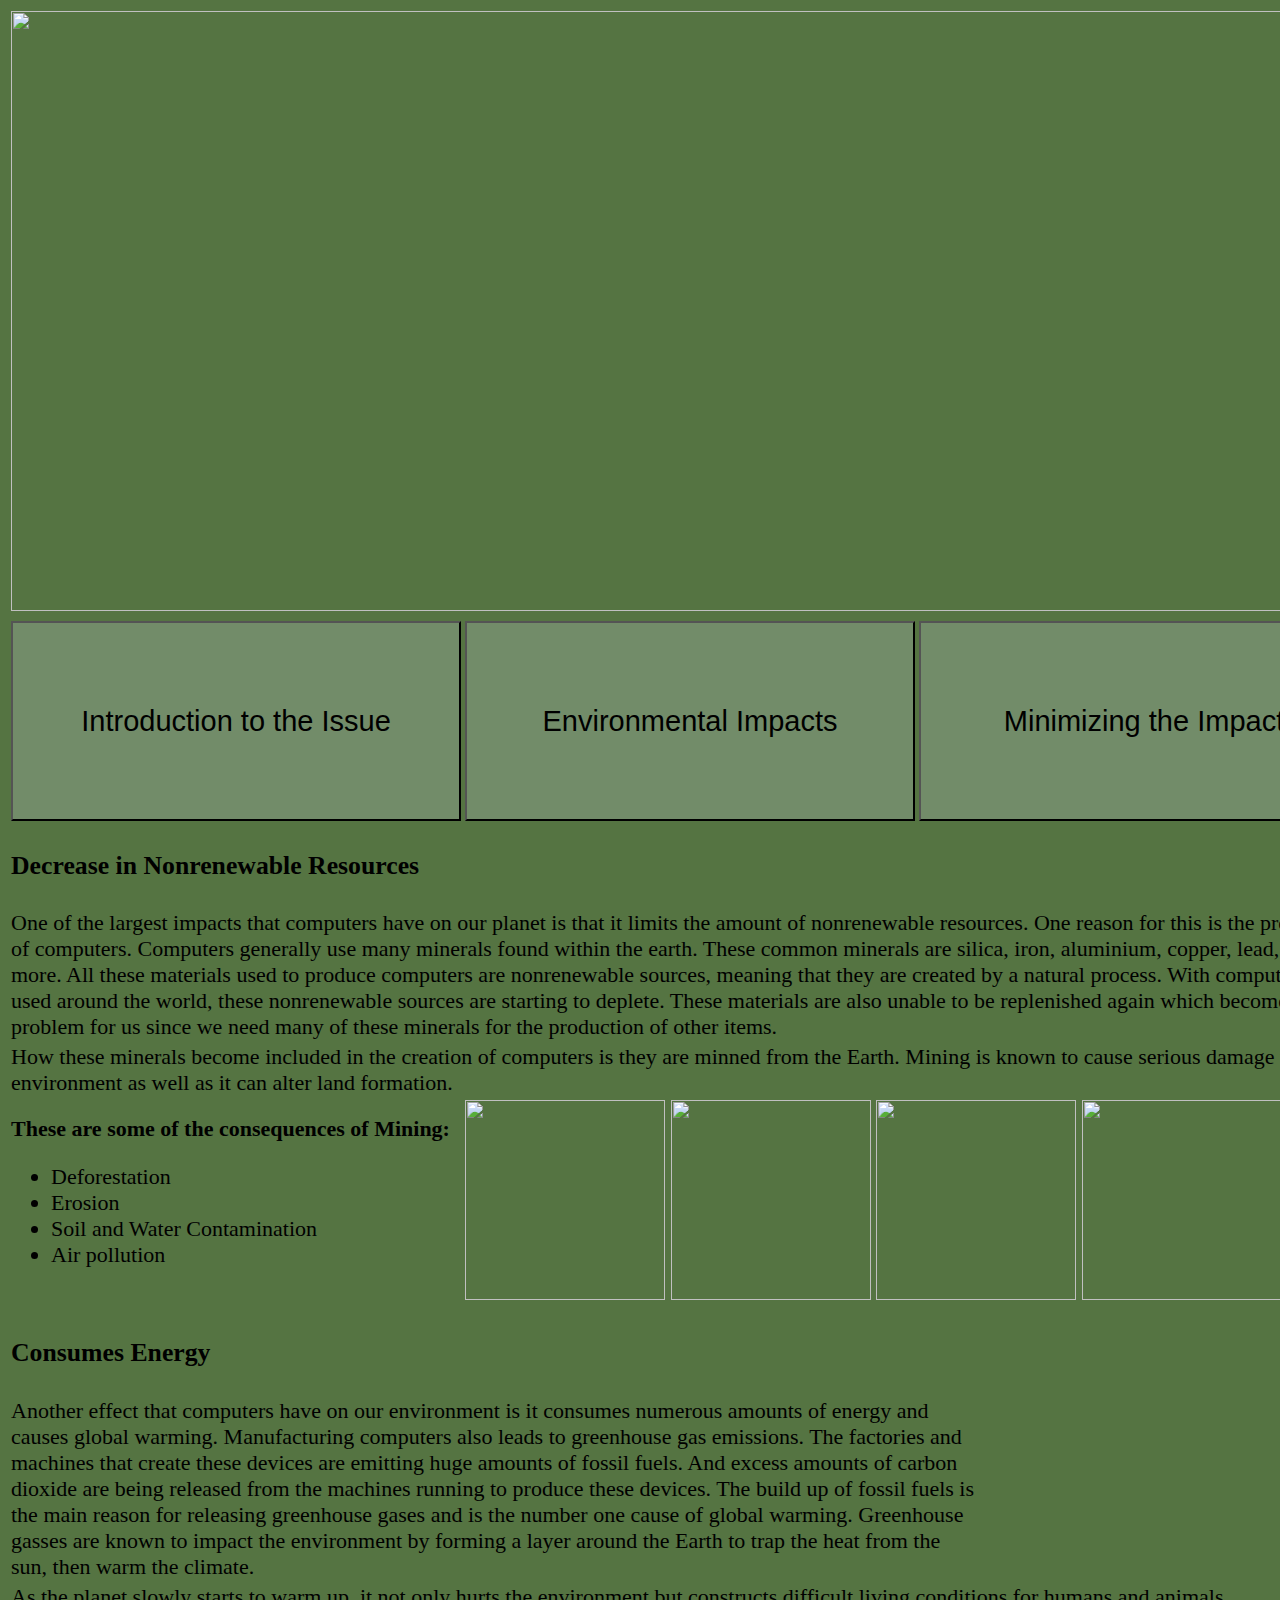
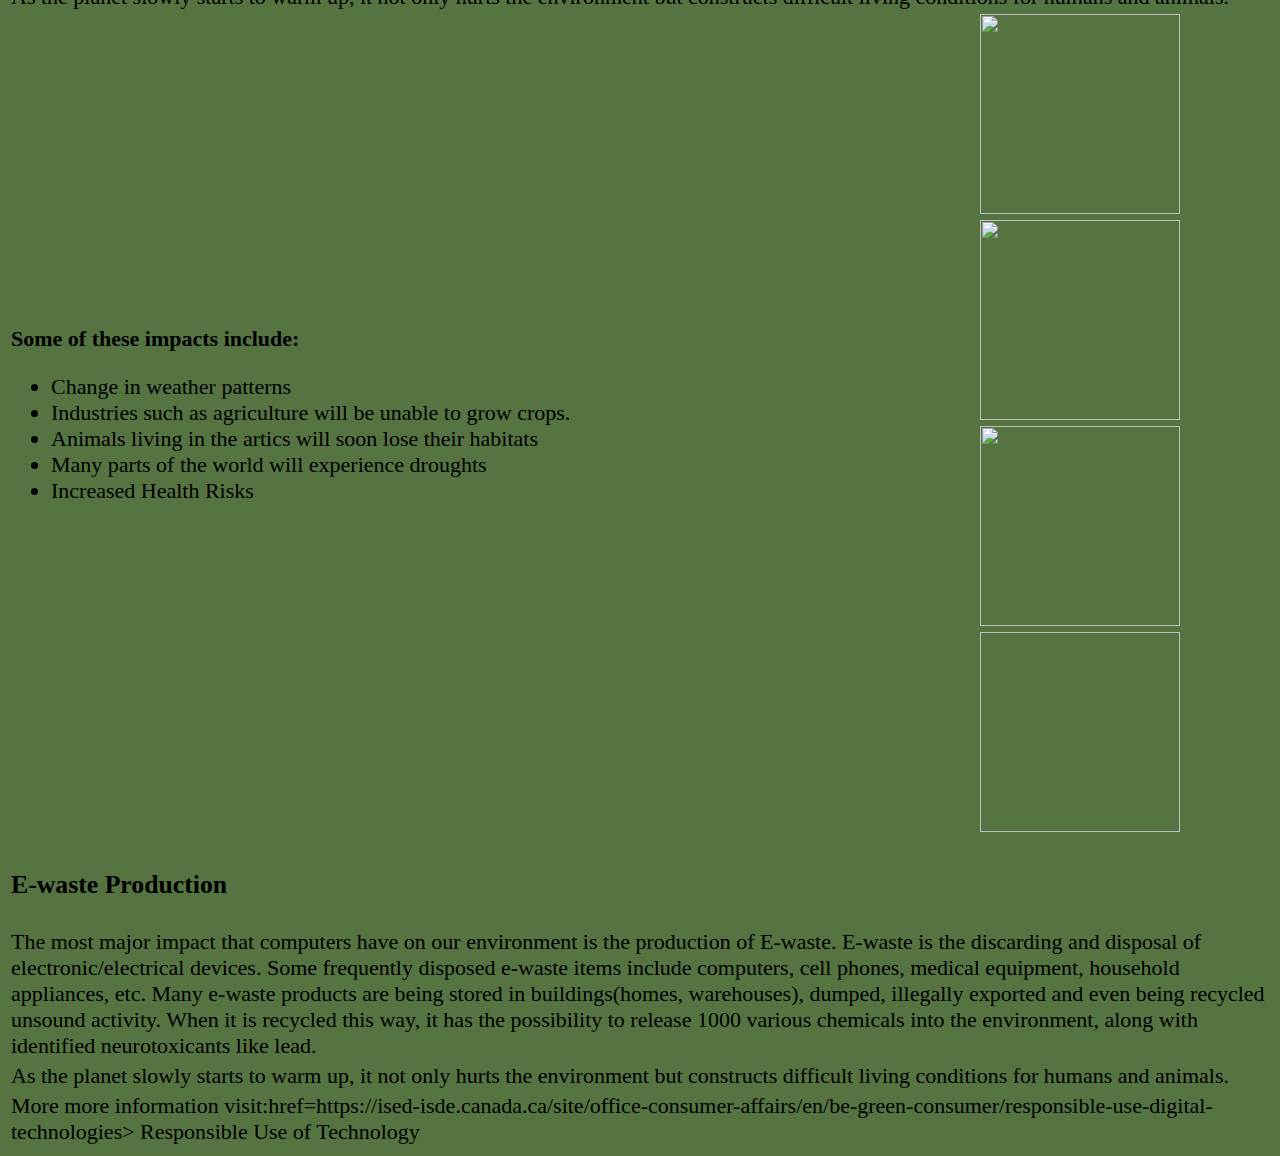
==== page2.html @ a2faf7c2 "Update page2.html" ====
<!DOCTYPE html>
<html>
  <head>
   <title>Environmental Impacts of Computers</title>
    <link rel="stylesheet" href="index.css">
  </head>
  <body>
    <table #728c69>
      <tr>
        <td colspan=3> <image2 class="image2"><img src= "Website Banner.png" width= 1350 height= 600></td>
      </tr>
      <tr>
        <td> <a href="index.html"><button class="button1 bigtext"> Introduction to the Issue </button> </a>
        </td>
        <td> <a href="page2.html"><button class="button1 bigtext"> Environmental Impacts </button> </a>
        </td>
        <td> <a href="page3.html"><button class="button1 bigtext"> Minimizing the Impact </button> </a>
        </td>
      </tr>
      <tr>
        <td colspan=3><h3><b>Decrease in Nonrenewable Resources </b></h3> </td>
      </tr>
      <tr>
        <td colspan=3>One of the largest impacts that computers have on our planet is that it limits the amount of nonrenewable resources. One reason for this is the production of computers. Computers generally use many minerals found within the earth. These common minerals are silica, iron, aluminium, copper, lead, and more. All these materials used to produce computers are nonrenewable sources, meaning that they are created by a natural process. With computers being used around the world, these nonrenewable sources are starting to deplete. These materials are also unable to be replenished again which becomes a problem for us since we need many of these minerals for the production of other items.
        </td>
      </tr>
      <tr> 
        <td colspan=3>How these minerals become included in the creation of computers is they are minned from the Earth. Mining is known to cause serious damage to the environment as well as it can alter land formation.
        </td>
      </tr>
      <tr> 
        <td> <b>These are some of the consequences of Mining: </b>
          <ul>
            <li>Deforestation</li>
            <li>Erosion</li>
            <li>Soil and Water Contamination</li>
            <li>Air pollution</li>
          </ul>
        </td>
        <td colspan=3><image class="image1"><img src=https://mine.nridigital.com/mine/mine_mar21/mining_deforestation_new_york_declaration/940912/shutterstock_1319019179.960_0_1.jpg width= 200 height=200>
          <image class="image1"><img src=https://images.squarespace-cdn.com/content/v1/6122b28d4dc9791e2dde65b3/1688478680756-J1YDJR5TC25CN8IGDJ65/image-asset.jpeg width= 200 height=200>
          <image class="image1"><img src=https://upload.wikimedia.org/wikipedia/commons/b/b0/Rio_tinto_river_CarolStoker_NASA_Ames_Research_Center.jpg width=200 height=200>
          <image class="image1"><img src=https://news.dustaside.com/hubfs/DAS%20SA%20-%20PM10%20Dust_IMG.png width=200 height=200>
        </td>
      </tr>
    </table>
    <table>
      <tr>
        <td colspan=3><h3><b>Consumes Energy</b></h3>        
        </td>
      </tr>
      <tr>
        <td>Another effect that computers have on our environment is it consumes numerous amounts of energy and causes global warming. Manufacturing computers also leads to greenhouse gas emissions. The factories and machines that create these devices are emitting huge amounts of fossil fuels. And excess amounts of carbon dioxide are being released from the machines running to produce these devices. The build up of fossil fuels is the main reason for releasing greenhouse gases and is the number one cause of global warming. Greenhouse gasses are known to impact the environment by forming a layer around the Earth to trap the heat from the sun, then warm the climate. 
        </td>
      </tr>
      <tr>
        <td colspan=3> As the planet slowly starts to warm up, it not only hurts the environment but constructs difficult living conditions for humans and animals. 
        </td> 
      </tr>
      <tr>
        <td><b>Some of these impacts include: </b>
          <ul>
            <li>Change in weather patterns </li>
            <li>Industries such as agriculture will be unable to grow crops.</li>
            <li>Animals living in the artics will soon lose their habitats</li>
            <li>Many parts of the world will experience droughts</li>
            <li>Increased Health Risks </li>
          </ul>
        </td>
         <td colspan=3><image class="image1"><img src= https://upload.wikimedia.org/wikipedia/commons/f/f5/Camposcala.JPG width= 200 height=200>
          <image class="image1"><img src=https://c.files.bbci.co.uk/12DF7/production/_113530377_bears_kt-miller.jpg width= 200 height=200>
          <image class="image1"><img src= https://i.cbc.ca/1.6018981.1620429833!/fileImage/httpImage/image.jpg_gen/derivatives/16x9_940/drought-near-estevan.jpg width=200 height=200>
          <image class="image1"> <img scr= https://images.squarespace-cdn.com/content/v1/552450c5e4b0456be51c2250/1443172143665-TI39P7CE4NZBENAM73HV/cpe-scarborough-general-hospital.jpg width=200 height=200>
          </td>
      </tr>
    </table>
      <table>
      <tr>
        <td colspan=3><h3><b>E-waste Production</b></h3>        
        </td>
      </tr>
      <tr>
        <td> The most major impact that computers have on our environment is the production of E-waste. E-waste is the discarding and disposal of electronic/electrical devices. Some frequently disposed e-waste items include computers, cell phones, medical equipment, household appliances, etc. Many e-waste products are being stored in buildings(homes, warehouses), dumped, illegally exported and even being recycled unsound activity. When it is recycled this way, it has the possibility to release 1000 various chemicals into the environment, along with identified neurotoxicants like lead.
        </td>
      </tr>
      <tr>
        <td colspan=3> As the planet slowly starts to warm up, it not only hurts the environment but constructs difficult living conditions for humans and animals. 
        </td> 
      </tr>
      <tr>
        <td>More more information visit:<a>href=https://ised-isde.canada.ca/site/office-consumer-affairs/en/be-green-consumer/responsible-use-digital-technologies> Responsible Use of Technology</a>
        </td>
      </tr>
    </table>
  </body>
</html>
---- index.css ----
.color1 { 
  color: black;
  font-size:26px;
  text-align:left
}
.color2 {
  color: black;
  font-size: 22px;
  text-align: left;
}
.title1 {
  font-size:25px;
  font-weight: bolder;
}
.button1:hover {
  opacity: 0.8;
  font-family: georgia, serif;
}
.bigtext {
  text-align: center;
  background-color: #728c69;
  font-size:29px;
  width: 450px;
  height: 200px;
}
.button: hover { 
  border: colapse;
  height: 60px;
  text-align: center;
  font-size: 45px;
  width: 450px;
  font-family: georgia, serif;
  opacity: 1;
  color: #354a21;
}
.image1 {
  text-align: right;
  font-weight: bold;
}
body {
  background-color: #557442;
  font-size: 22px;
}
.b {
  font-size: 32px;
}
.image2 {
  text-align: center;
}
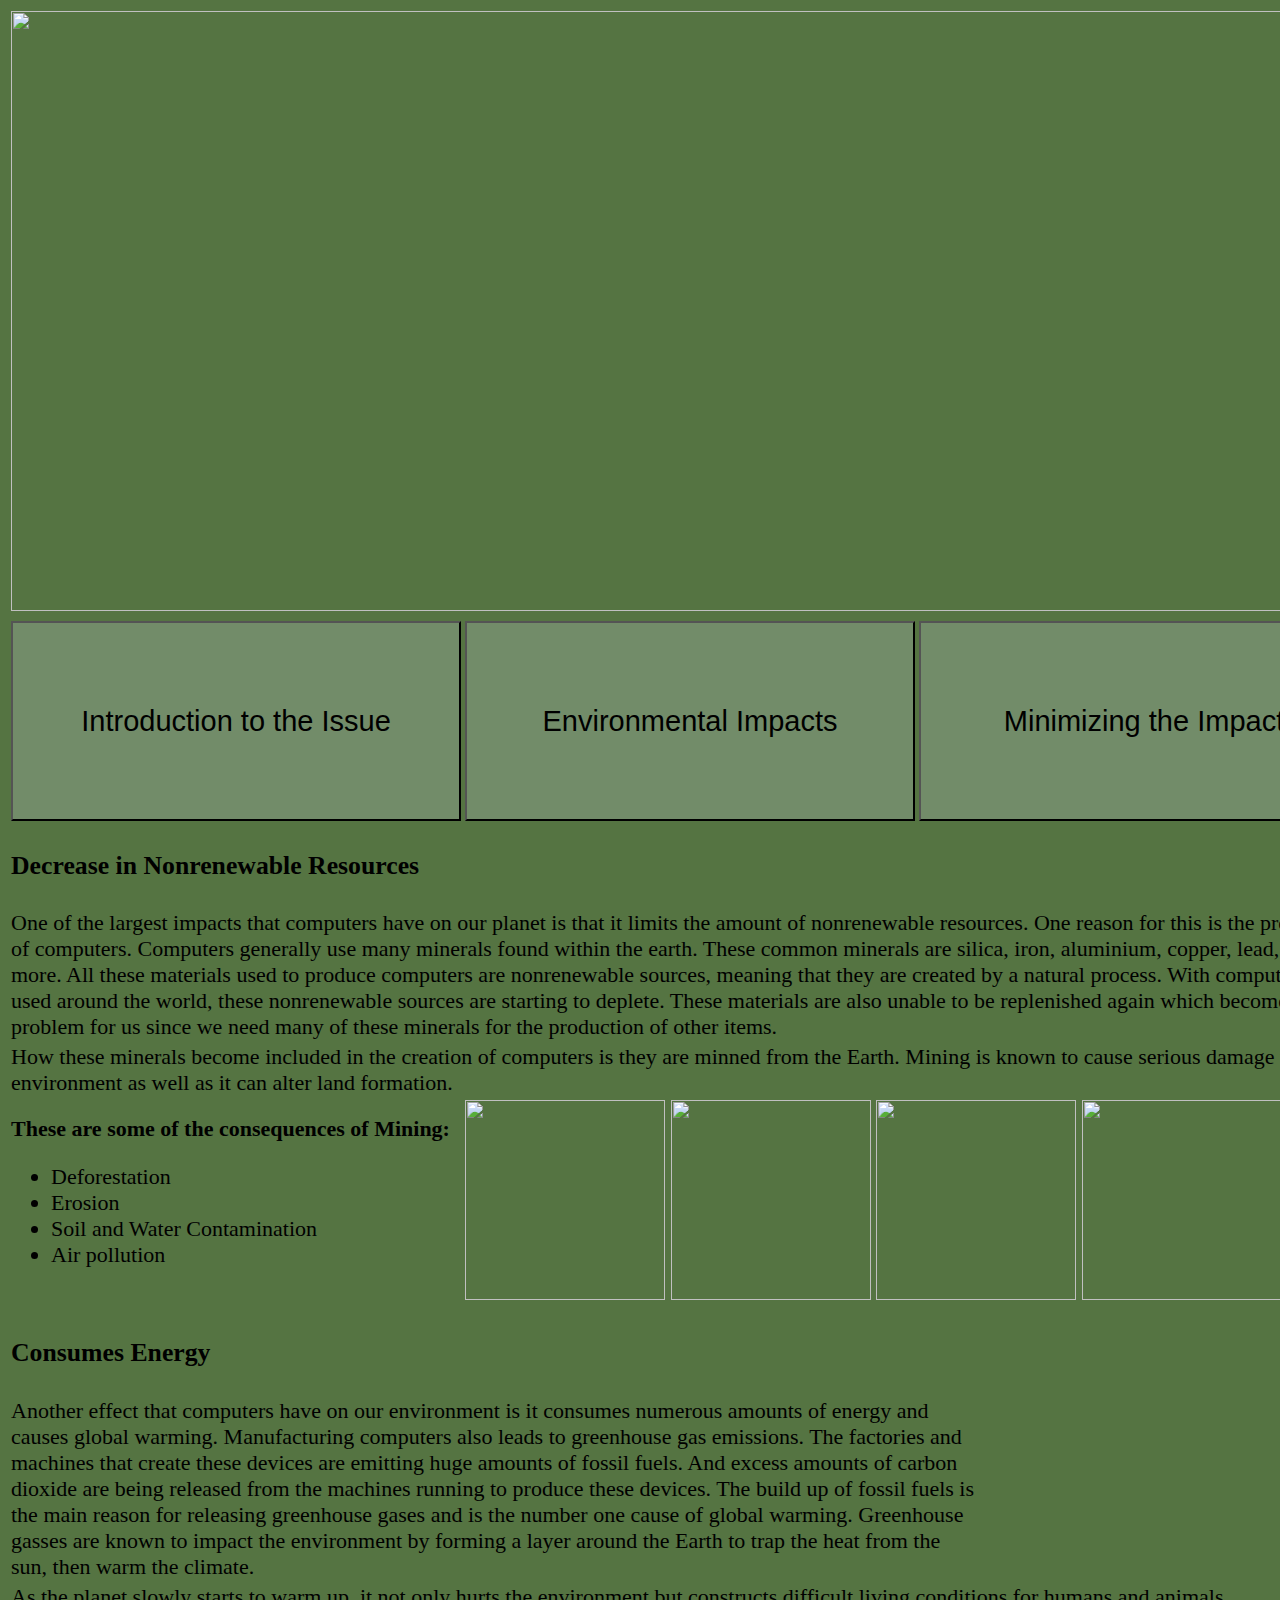
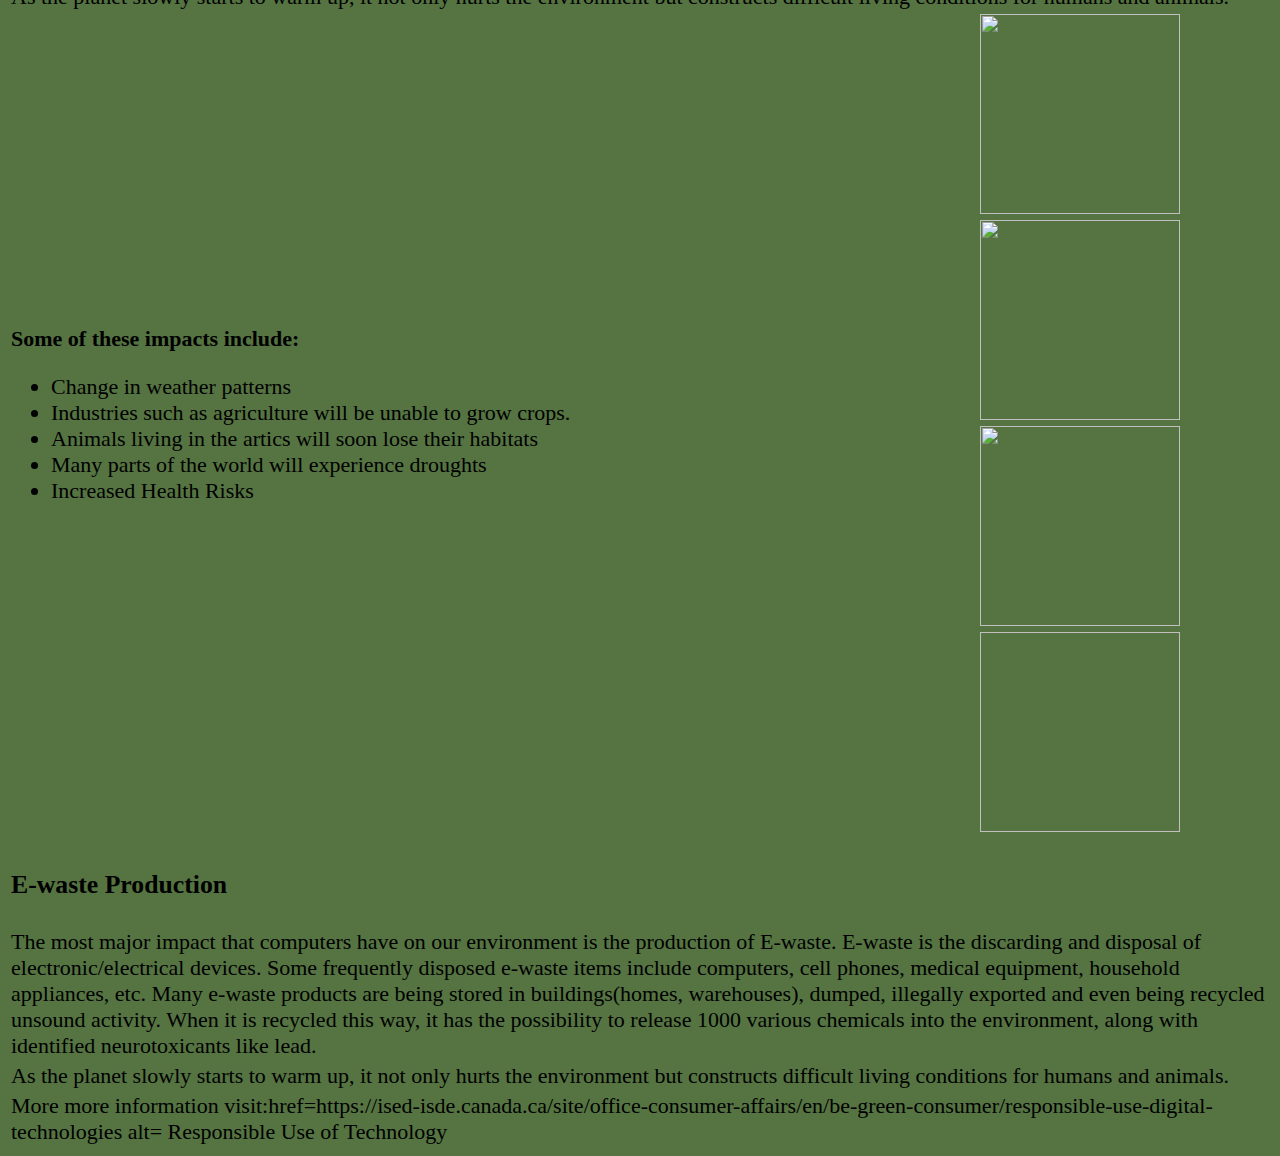
==== commit 4cdb4b8e: "Update page2.html" ====
--- a/page2.html
+++ b/page2.html
@@ -88,7 +88,7 @@
         </td> 
       </tr>
       <tr>
-        <td>More more information visit:<a>href=https://ised-isde.canada.ca/site/office-consumer-affairs/en/be-green-consumer/responsible-use-digital-technologies> Responsible Use of Technology</a>
+        <td>More more information visit:<a>href=https://ised-isde.canada.ca/site/office-consumer-affairs/en/be-green-consumer/responsible-use-digital-technologies alt= Responsible Use of Technology</a>
         </td>
       </tr>
     </table>
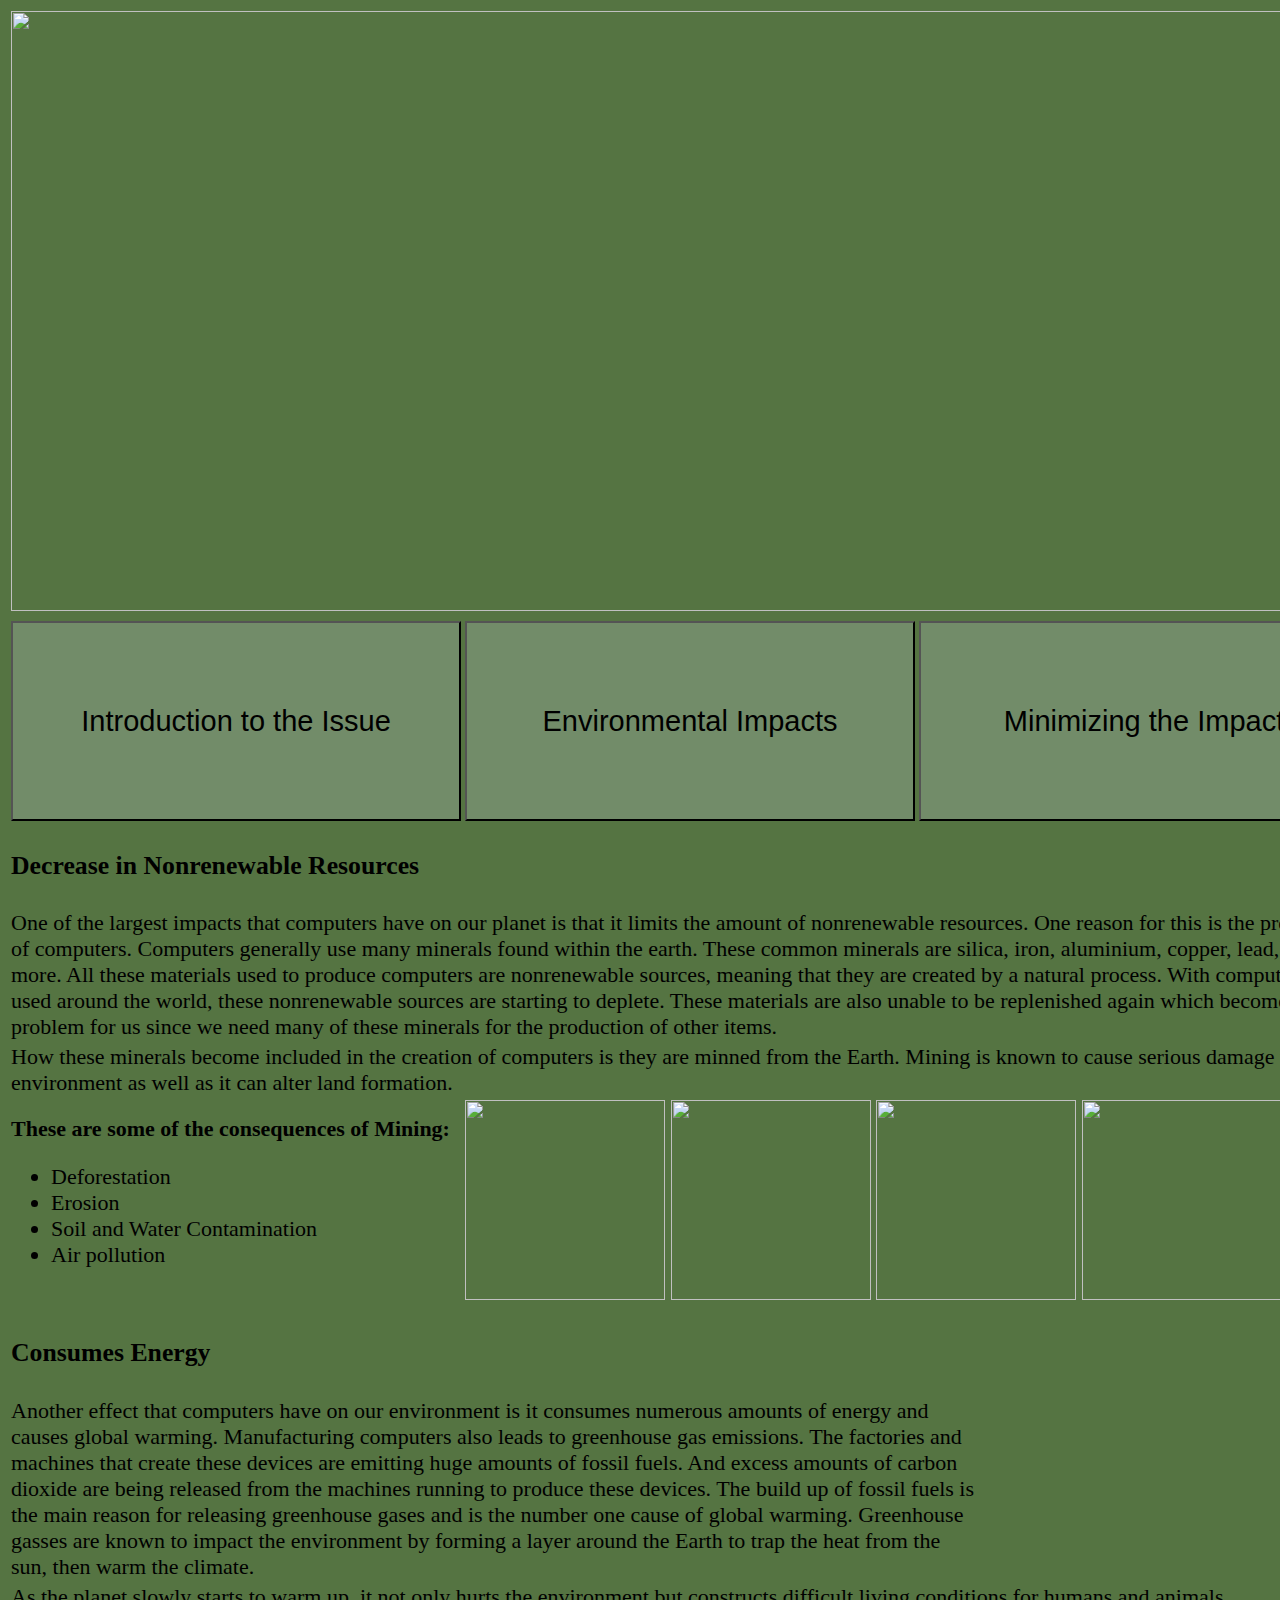
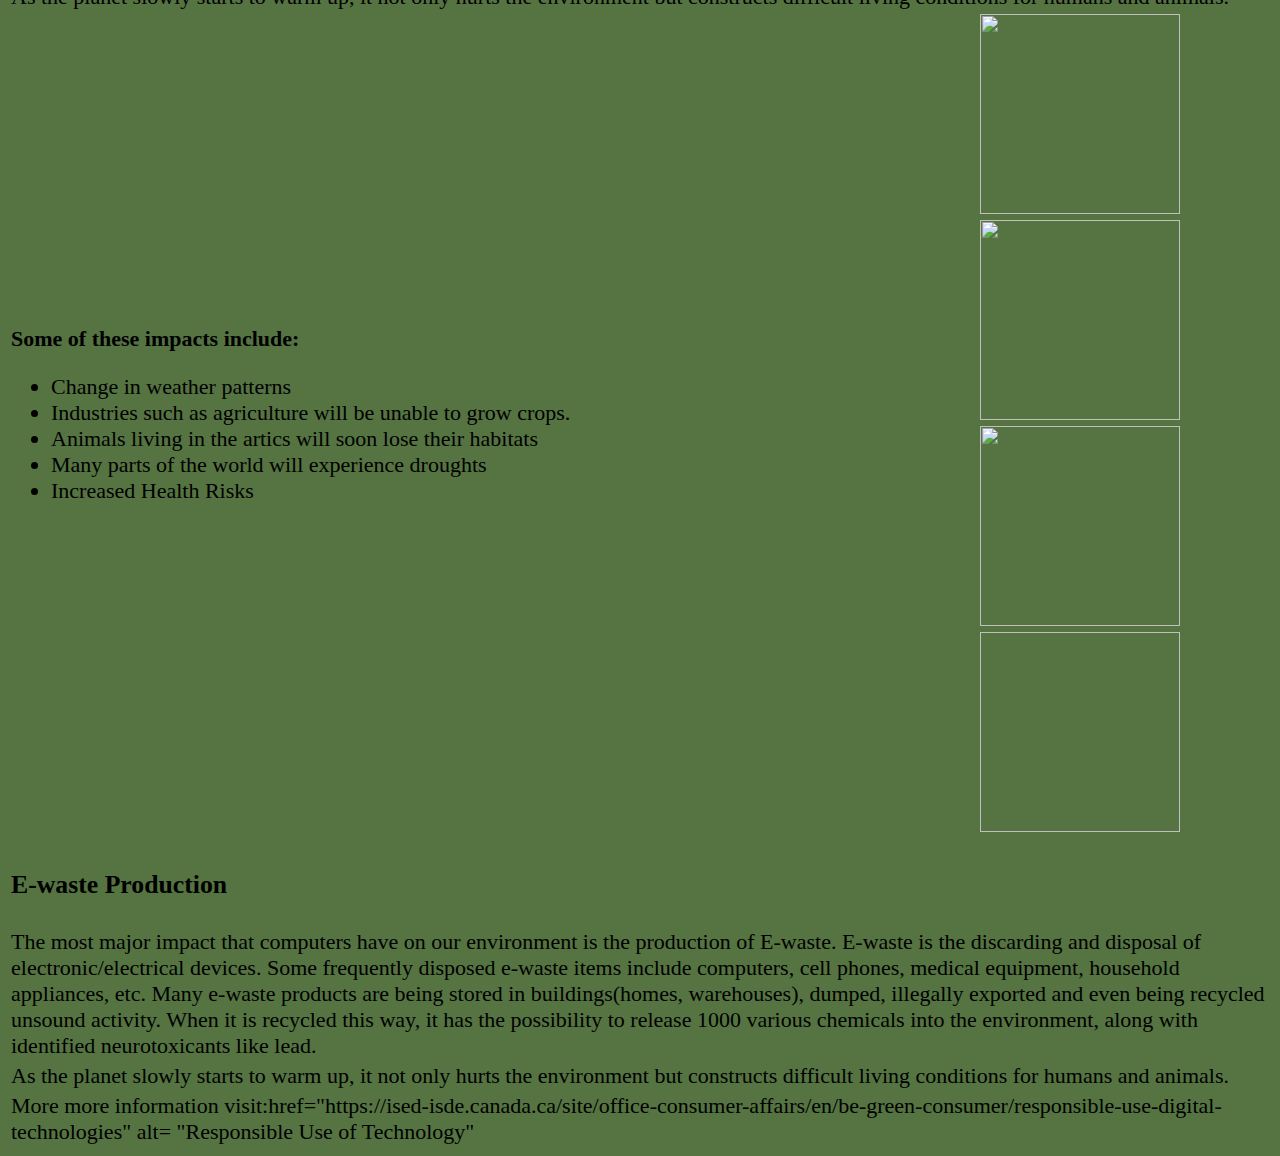
==== commit 9cb3d4fe: "Update page2.html" ====
--- a/page2.html
+++ b/page2.html
@@ -88,7 +88,7 @@
         </td> 
       </tr>
       <tr>
-        <td>More more information visit:<a>href=https://ised-isde.canada.ca/site/office-consumer-affairs/en/be-green-consumer/responsible-use-digital-technologies alt= Responsible Use of Technology</a>
+        <td>More more information visit:<a>href="https://ised-isde.canada.ca/site/office-consumer-affairs/en/be-green-consumer/responsible-use-digital-technologies" alt= "Responsible Use of Technology"</a>
         </td>
       </tr>
     </table>
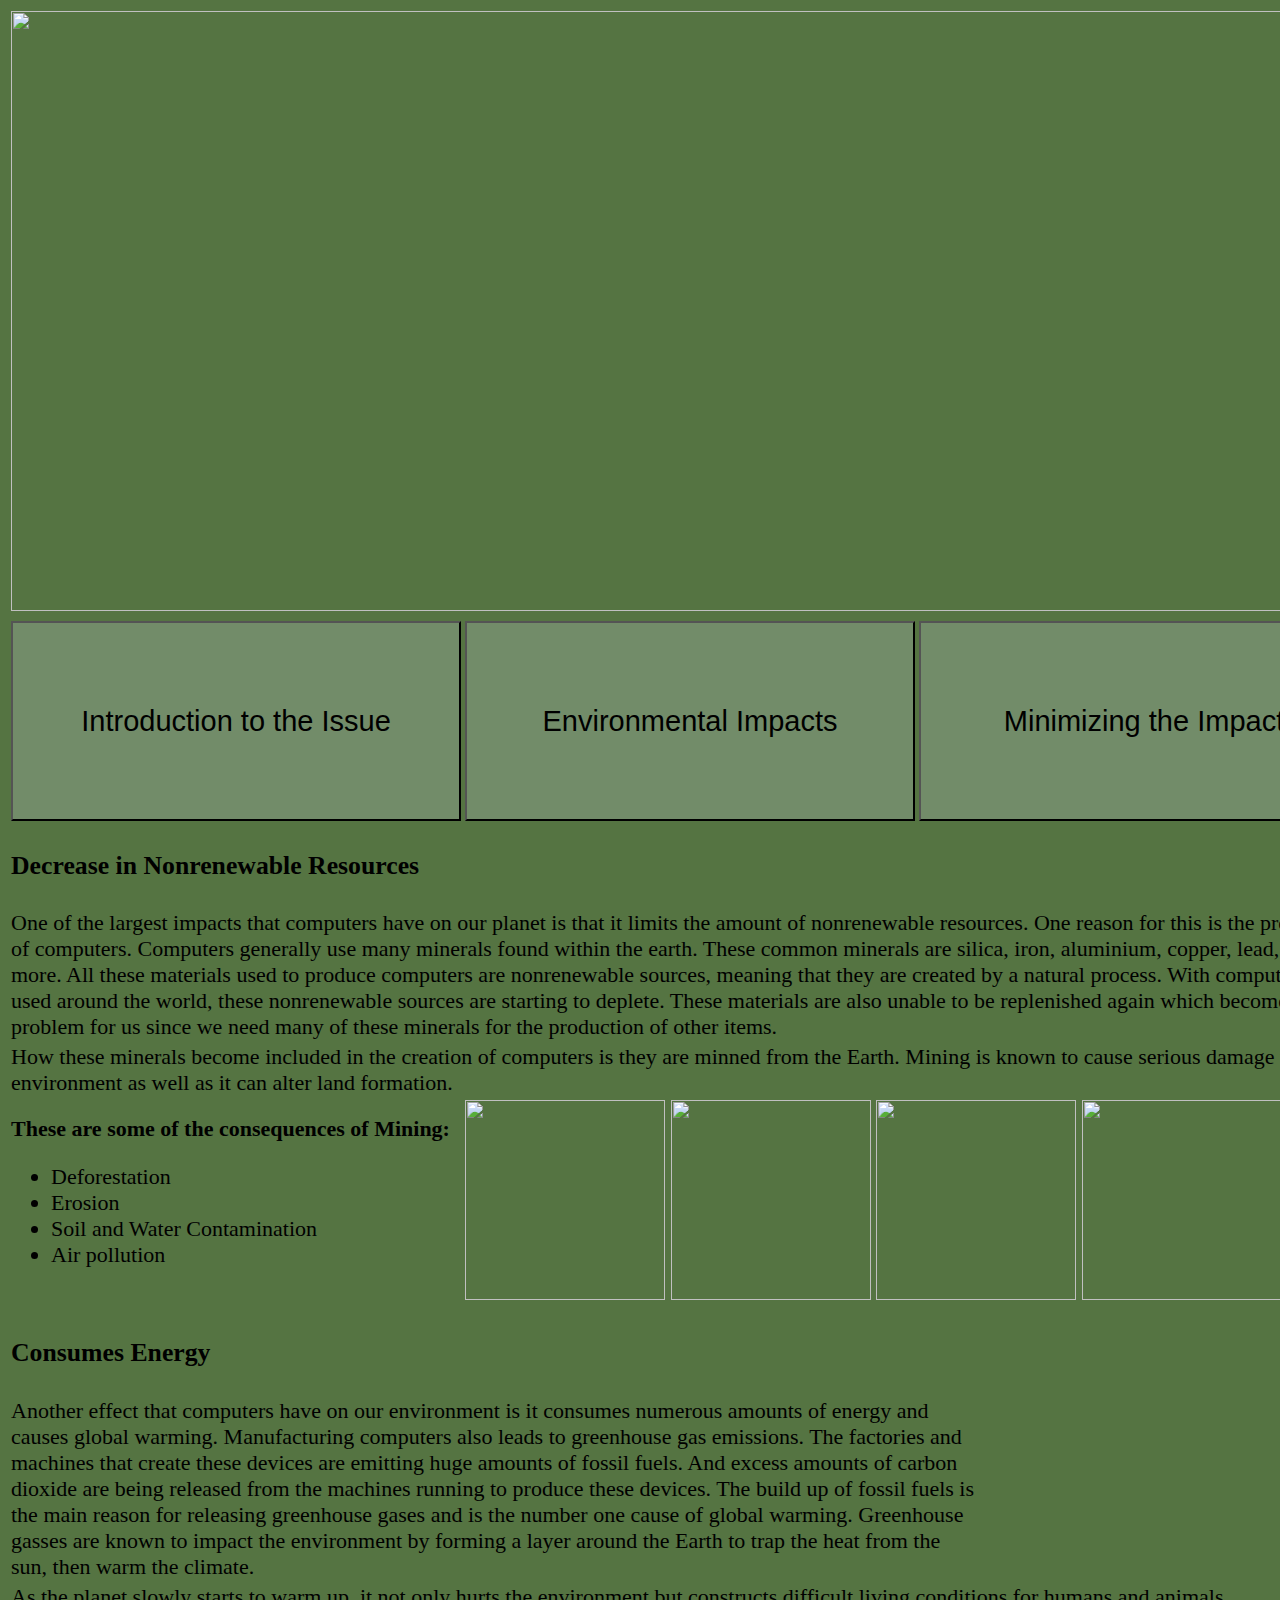
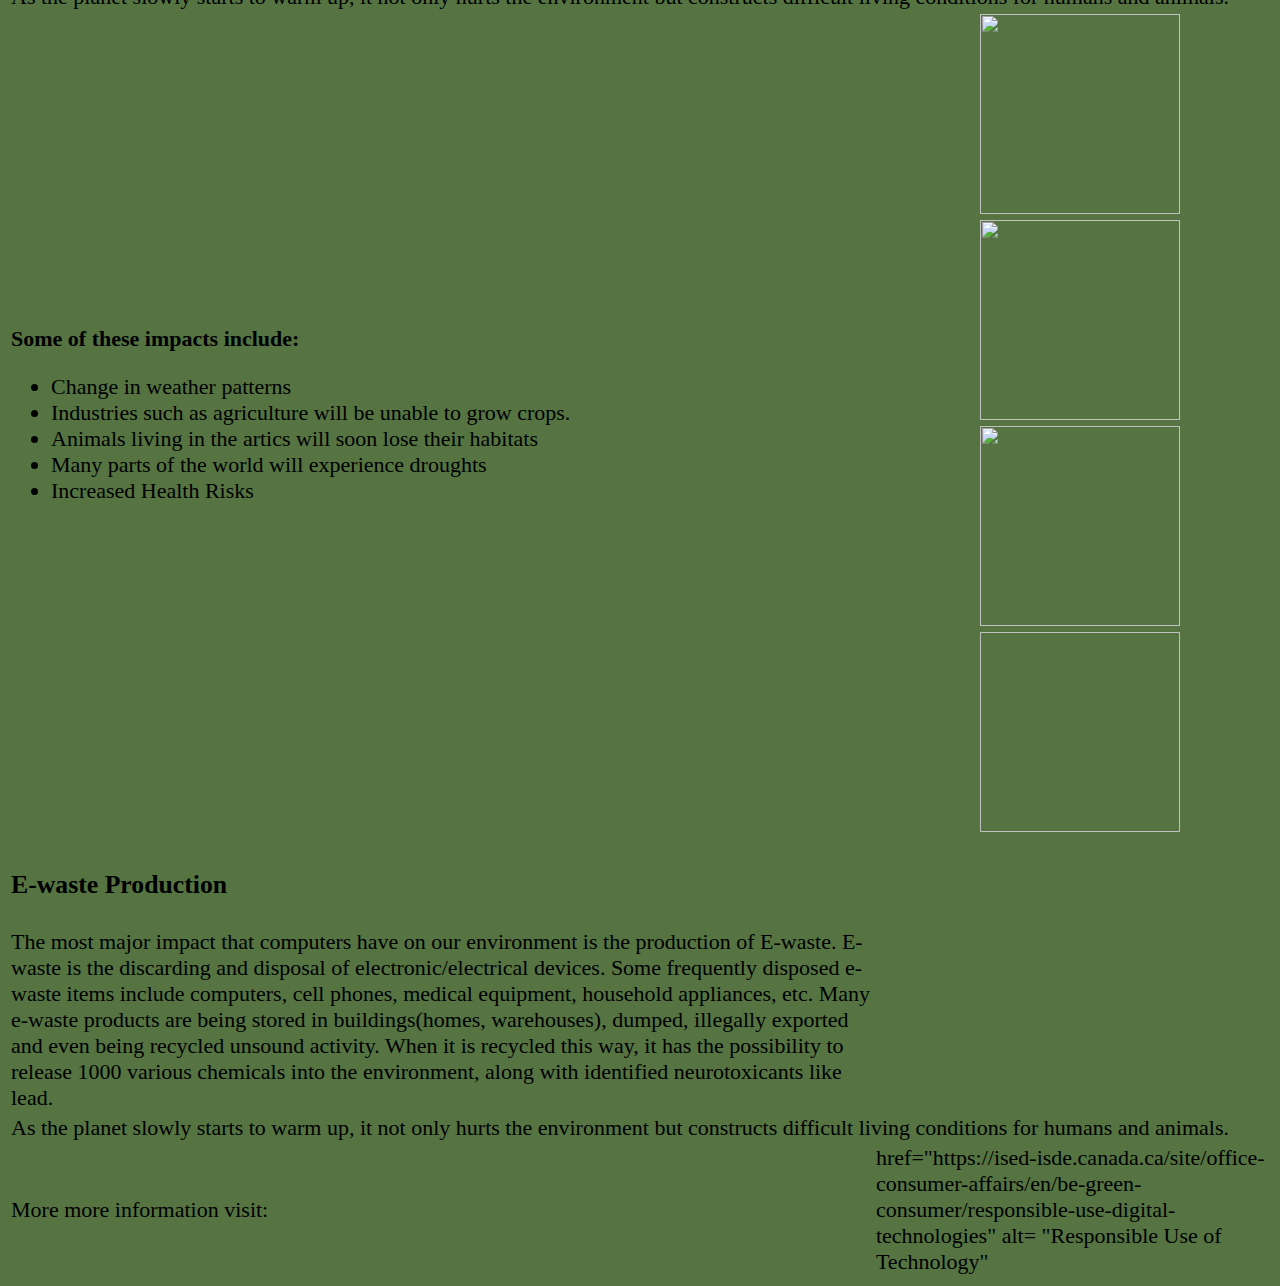
==== commit c1ae41c5: "Update page2.html" ====
--- a/page2.html
+++ b/page2.html
@@ -88,7 +88,8 @@
         </td> 
       </tr>
       <tr>
-        <td>More more information visit:<a>href="https://ised-isde.canada.ca/site/office-consumer-affairs/en/be-green-consumer/responsible-use-digital-technologies" alt= "Responsible Use of Technology"</a>
+        <td>More more information visit:</td>
+          <td><a>href="https://ised-isde.canada.ca/site/office-consumer-affairs/en/be-green-consumer/responsible-use-digital-technologies" alt= "Responsible Use of Technology"</a>
         </td>
       </tr>
     </table>
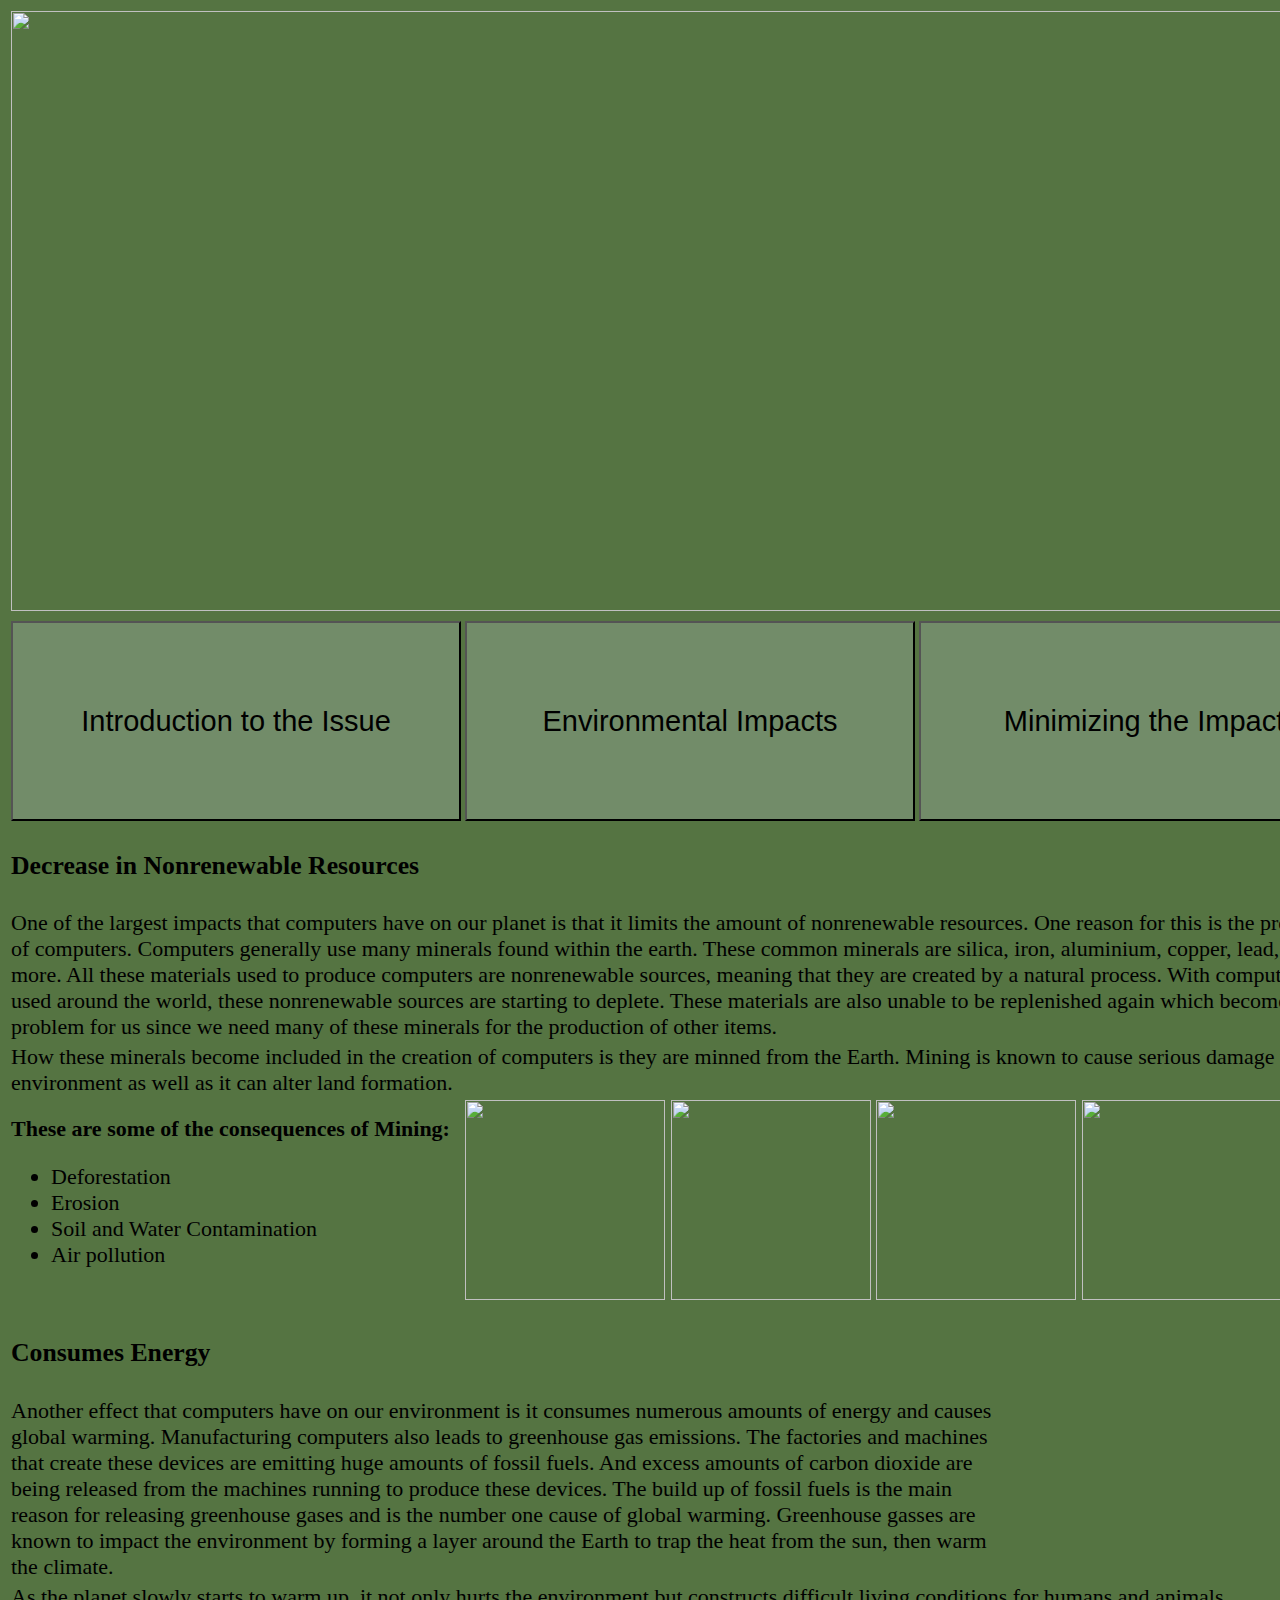
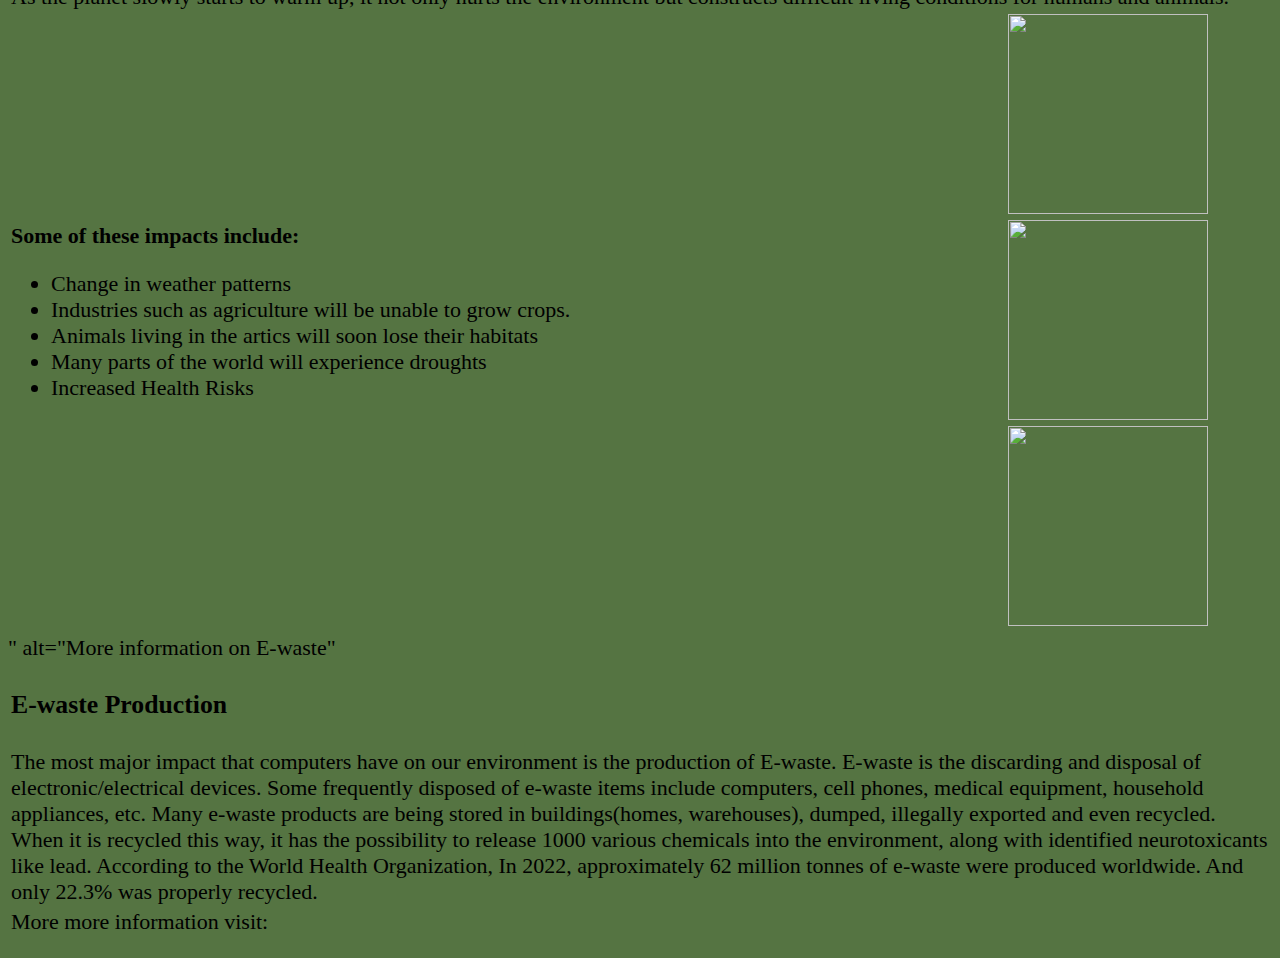
==== commit 9365d178: "Update page2.html" ====
--- a/page2.html
+++ b/page2.html
@@ -70,7 +70,6 @@
          <td colspan=3><image class="image1"><img src= https://upload.wikimedia.org/wikipedia/commons/f/f5/Camposcala.JPG width= 200 height=200>
           <image class="image1"><img src=https://c.files.bbci.co.uk/12DF7/production/_113530377_bears_kt-miller.jpg width= 200 height=200>
           <image class="image1"><img src= https://i.cbc.ca/1.6018981.1620429833!/fileImage/httpImage/image.jpg_gen/derivatives/16x9_940/drought-near-estevan.jpg width=200 height=200>
-          <image class="image1"> <img scr= https://images.squarespace-cdn.com/content/v1/552450c5e4b0456be51c2250/1443172143665-TI39P7CE4NZBENAM73HV/cpe-scarborough-general-hospital.jpg width=200 height=200>
           </td>
       </tr>
     </table>
@@ -80,18 +79,24 @@
         </td>
       </tr>
       <tr>
-        <td> The most major impact that computers have on our environment is the production of E-waste. E-waste is the discarding and disposal of electronic/electrical devices. Some frequently disposed e-waste items include computers, cell phones, medical equipment, household appliances, etc. Many e-waste products are being stored in buildings(homes, warehouses), dumped, illegally exported and even being recycled unsound activity. When it is recycled this way, it has the possibility to release 1000 various chemicals into the environment, along with identified neurotoxicants like lead.
+        <td> The most major impact that computers have on our environment is the production of E-waste. E-waste is the discarding and disposal of electronic/electrical devices. Some frequently disposed of e-waste items include computers, cell phones, medical equipment, household appliances, etc. Many e-waste products are being stored in buildings(homes, warehouses), dumped, illegally exported and even recycled. When it is recycled this way, it has the possibility to release 1000 various chemicals into the environment, along with identified neurotoxicants like lead. According to the World Health Organization, In 2022, approximately 62 million tonnes of e-waste were produced worldwide. And only 22.3% was properly recycled.
         </td>
       </tr>
       <tr>
-        <td colspan=3> As the planet slowly starts to warm up, it not only hurts the environment but constructs difficult living conditions for humans and animals. 
-        </td> 
+        <td>More more information visit:</td>
       </tr>
-      <tr>
-        <td>More more information visit:</td>
-          <td><a>href="https://ised-isde.canada.ca/site/office-consumer-affairs/en/be-green-consumer/responsible-use-digital-technologies" alt= "Responsible Use of Technology"</a>
+          <tr>
+            <td colspan=3> <a href="https://ised-isde.canada.ca/site/office-consumer-affairs/en/be-green-consumer/responsible-use-digital-technologies" alt= "Responsible Use of Technology"</a> 
         </td>
       </tr>
+        <tr> <td colspan=3> <a href="https://www.who.int/news-room/fact-sheets/detail/electronic-waste-(e-waste)" alt="More information on E-waste" </a> 
+        </td>
+        </tr>
+         <tr> <td colspan=3> <a href=" <tr> <td colspan=3> <a href="https://www.genevaenvironmentnetwork.org/resources/updates/the-growing-environmental-risks-of-e-waste/" alt="More information on E-waste (2)" </a> 
+        </td>
+        </tr>" alt="More information on E-waste" </a> 
+        </td>
+        </tr>
     </table>
   </body>
 </html>
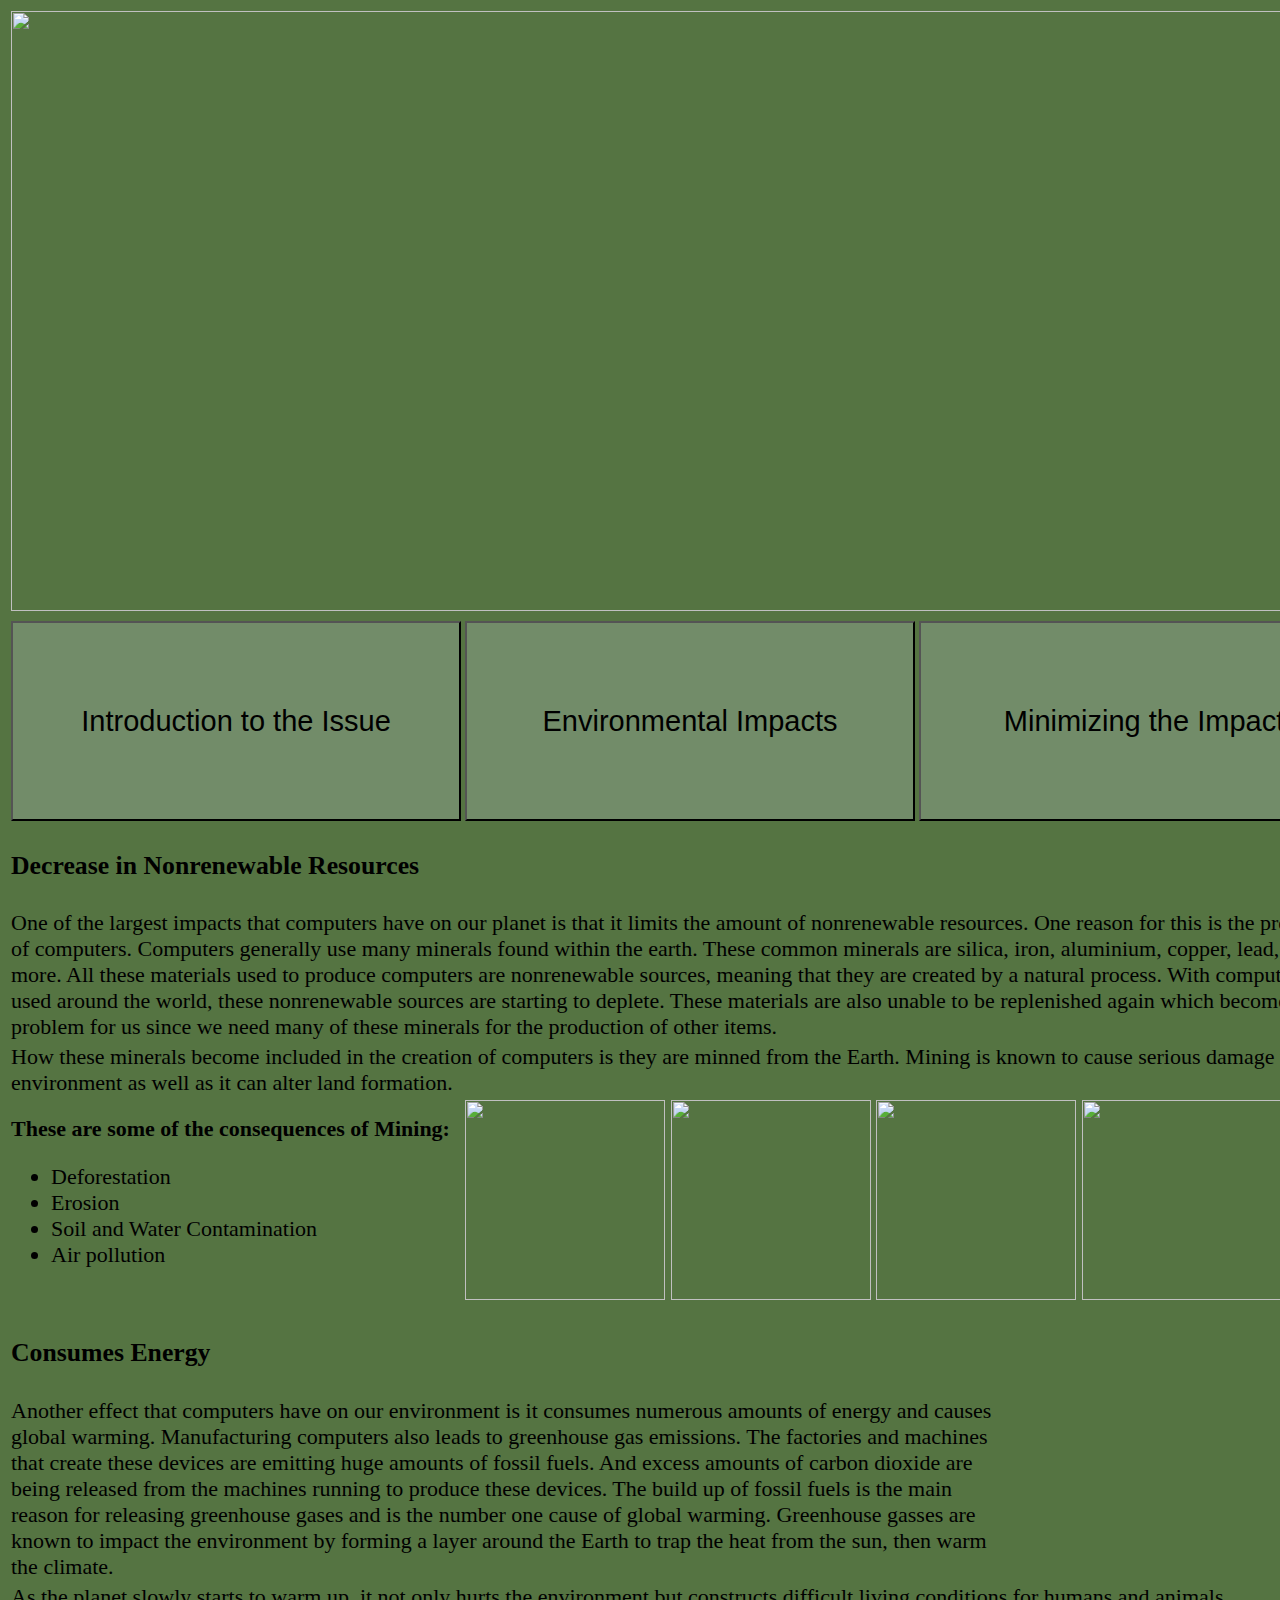
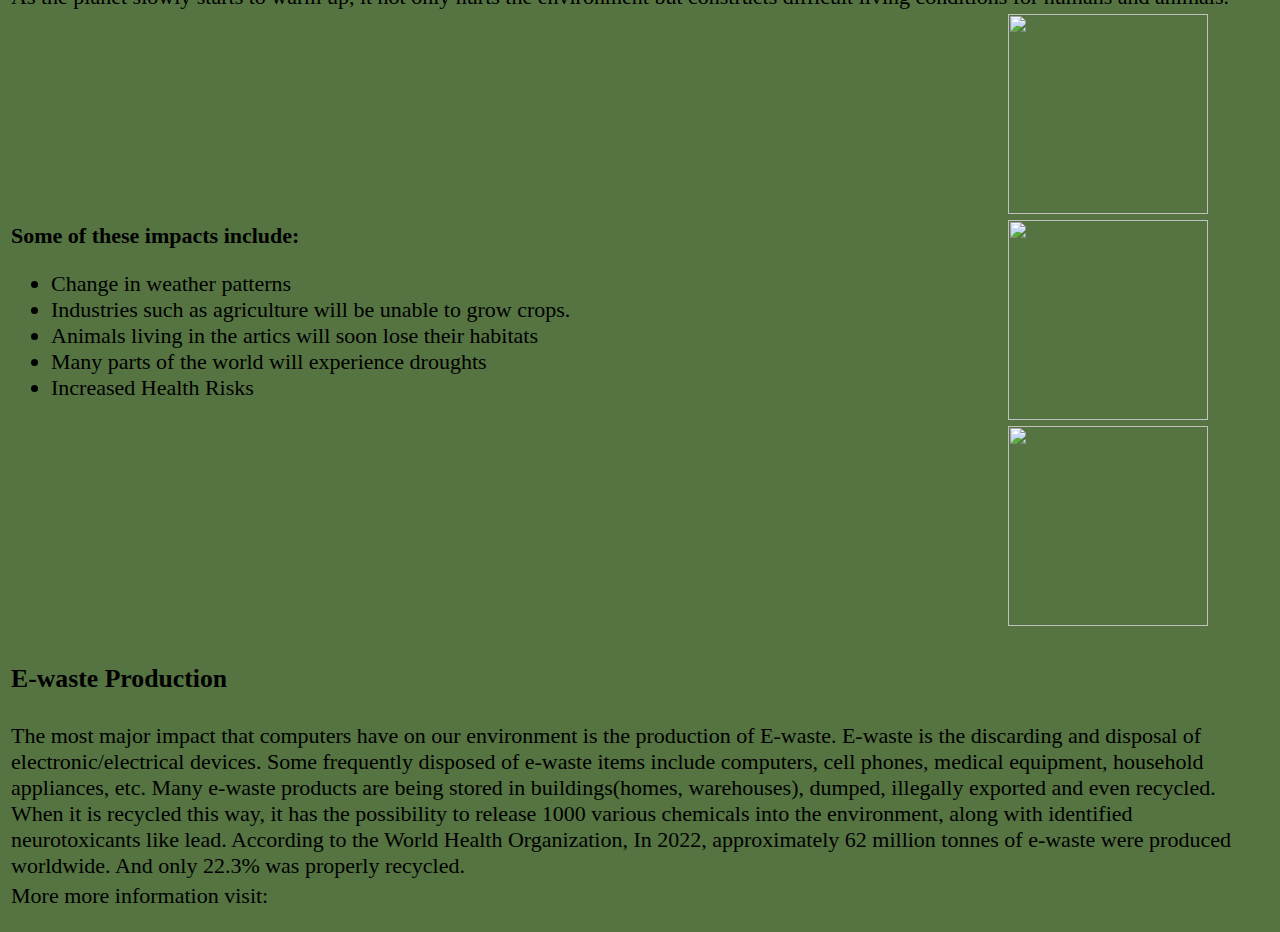
==== commit 4988997e: "Update page2.html" ====
--- a/page2.html
+++ b/page2.html
@@ -92,9 +92,8 @@
         <tr> <td colspan=3> <a href="https://www.who.int/news-room/fact-sheets/detail/electronic-waste-(e-waste)" alt="More information on E-waste" </a> 
         </td>
         </tr>
-         <tr> <td colspan=3> <a href=" <tr> <td colspan=3> <a href="https://www.genevaenvironmentnetwork.org/resources/updates/the-growing-environmental-risks-of-e-waste/" alt="More information on E-waste (2)" </a> 
-        </td>
-        </tr>" alt="More information on E-waste" </a> 
+         <tr> <td colspan=3> 
+        <td colspan=3> <a href="https://www.genevaenvironmentnetwork.org/resources/updates/the-growing-environmental-risks-of-e-waste/" alt="More information on E-waste (2)" </a> 
         </td>
         </tr>
     </table>
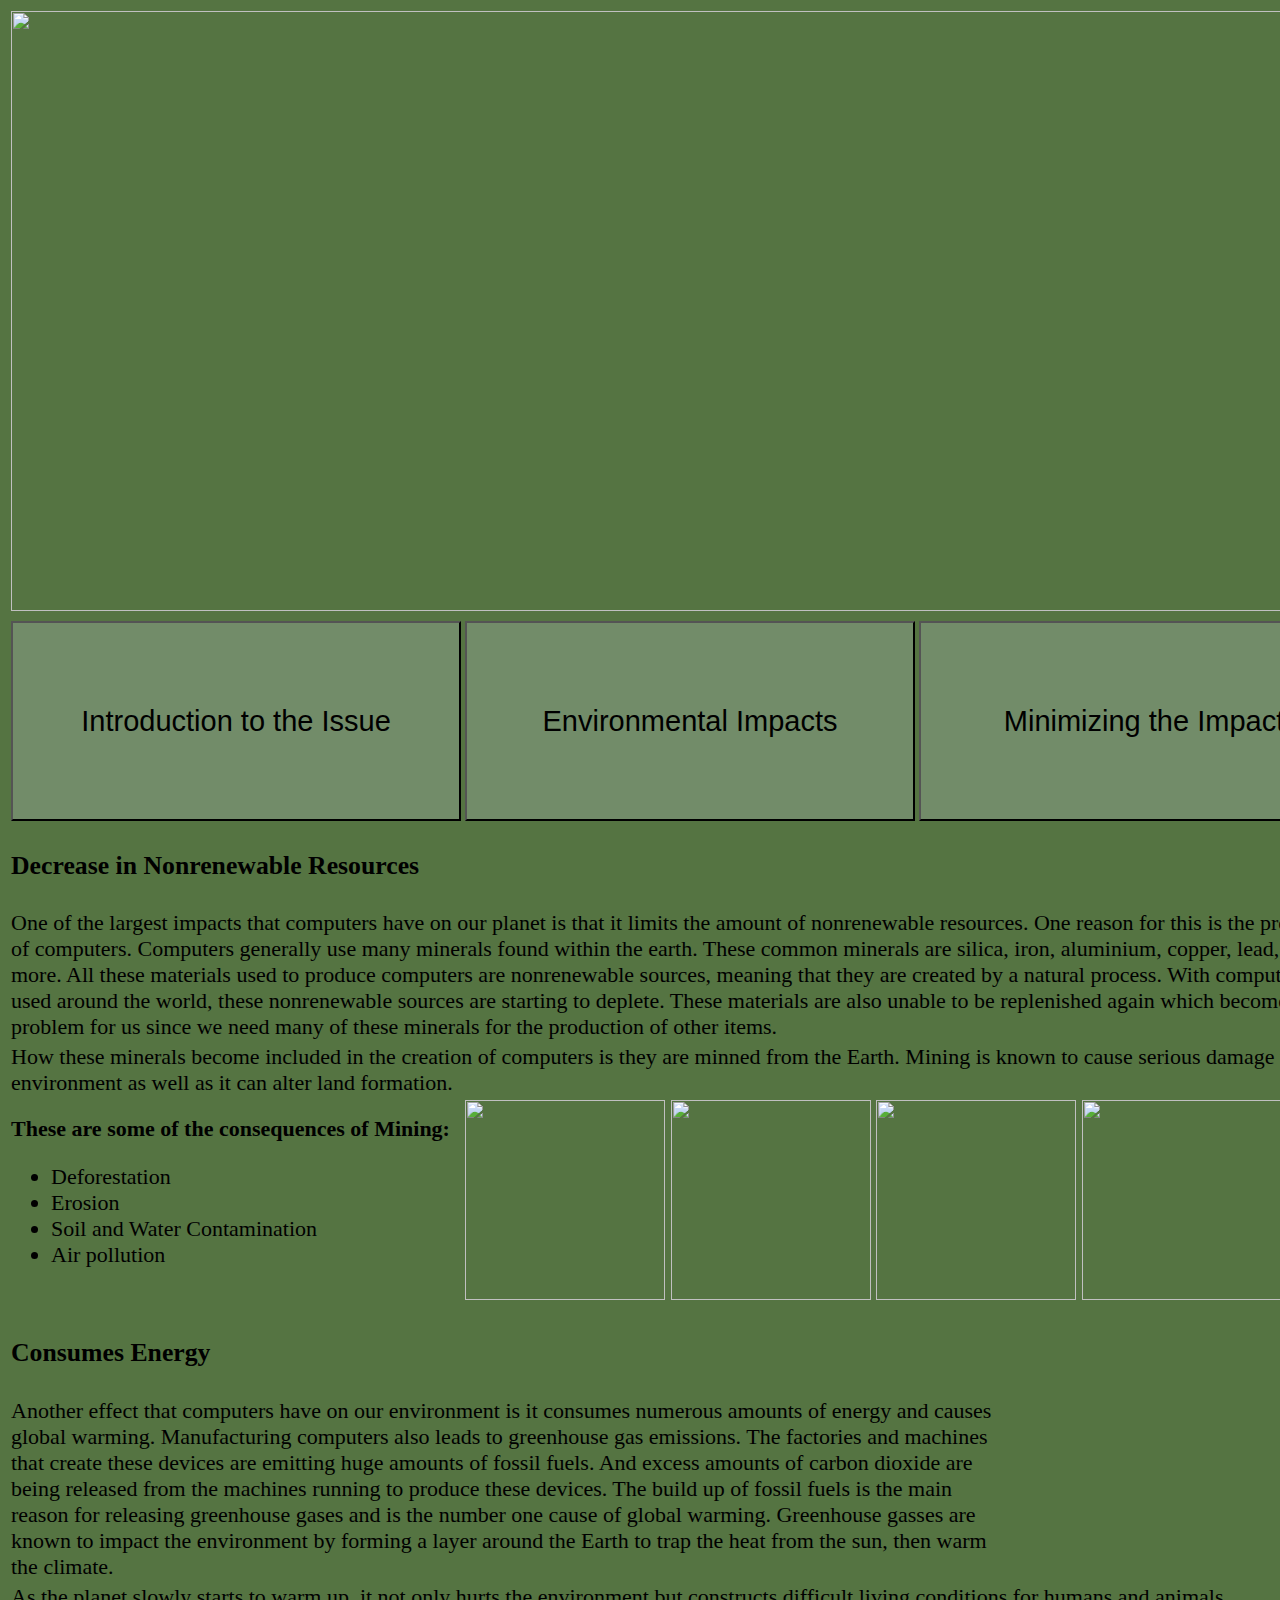
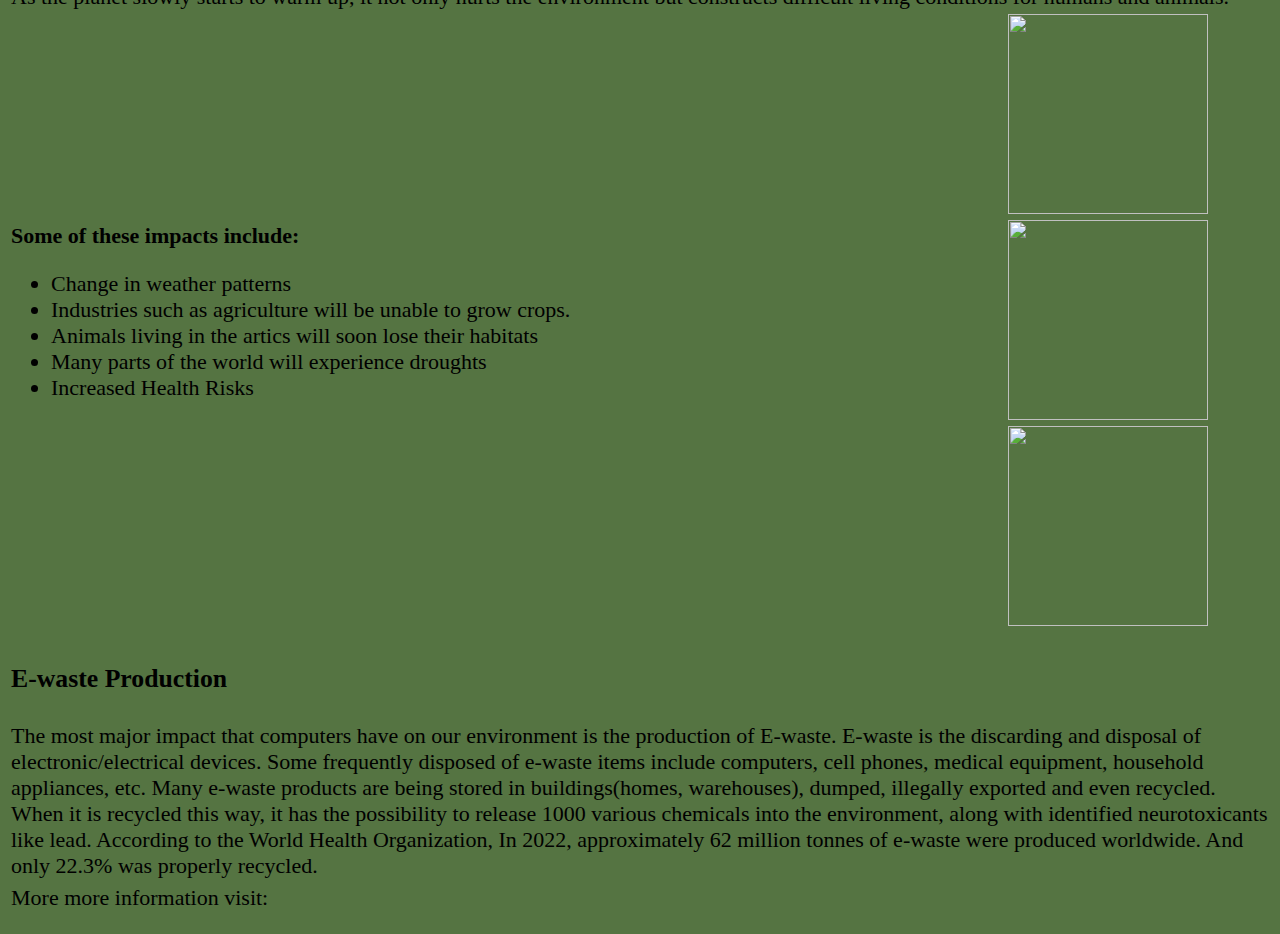
==== commit 8524bfa9: "Update page2.html" ====
--- a/page2.html
+++ b/page2.html
@@ -82,6 +82,8 @@
         <td> The most major impact that computers have on our environment is the production of E-waste. E-waste is the discarding and disposal of electronic/electrical devices. Some frequently disposed of e-waste items include computers, cell phones, medical equipment, household appliances, etc. Many e-waste products are being stored in buildings(homes, warehouses), dumped, illegally exported and even recycled. When it is recycled this way, it has the possibility to release 1000 various chemicals into the environment, along with identified neurotoxicants like lead. According to the World Health Organization, In 2022, approximately 62 million tonnes of e-waste were produced worldwide. And only 22.3% was properly recycled.
         </td>
       </tr>
+      </table>
+      <table>
       <tr>
         <td>More more information visit:</td>
       </tr>
@@ -92,7 +94,7 @@
         <tr> <td colspan=3> <a href="https://www.who.int/news-room/fact-sheets/detail/electronic-waste-(e-waste)" alt="More information on E-waste" </a> 
         </td>
         </tr>
-         <tr> <td colspan=3> 
+         <tr>
         <td colspan=3> <a href="https://www.genevaenvironmentnetwork.org/resources/updates/the-growing-environmental-risks-of-e-waste/" alt="More information on E-waste (2)" </a> 
         </td>
         </tr>
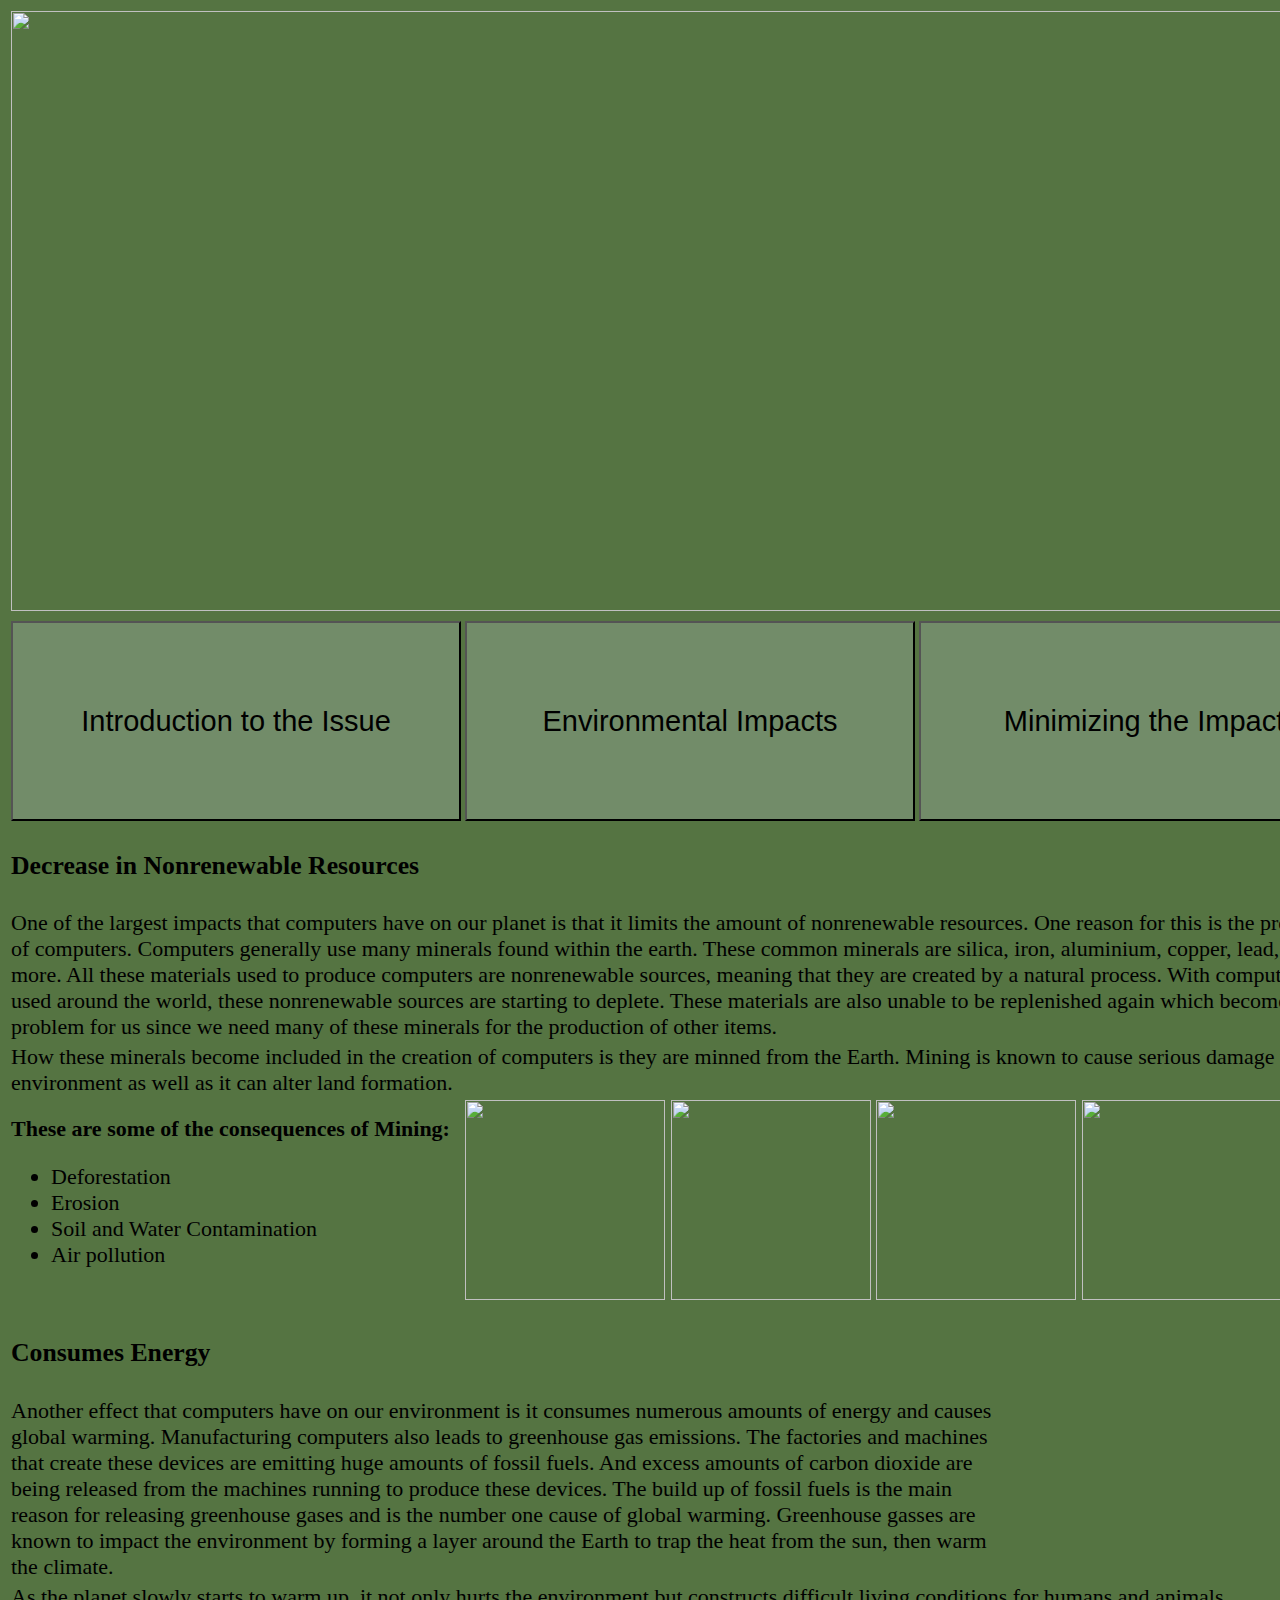
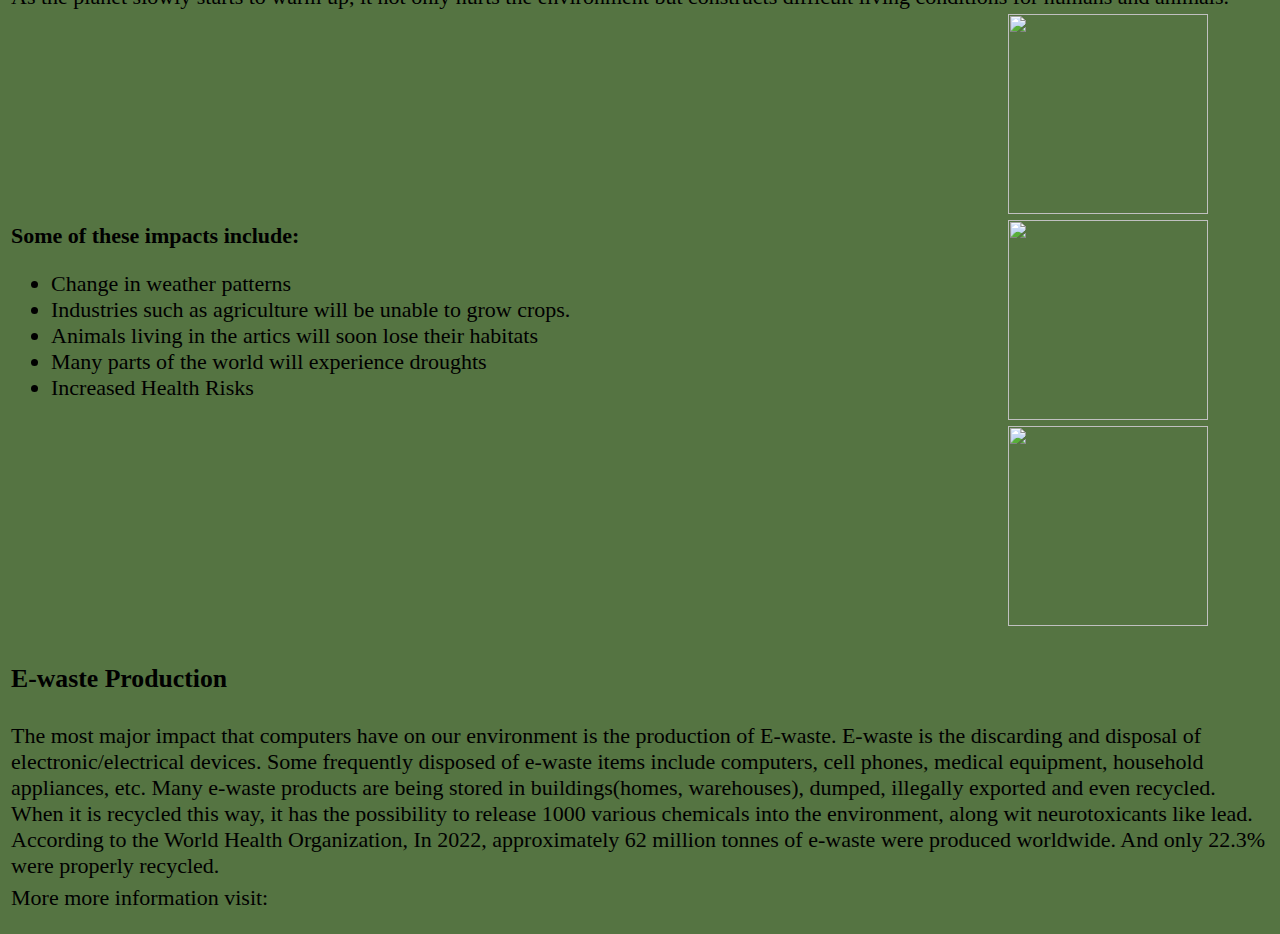
==== commit 060cb7b0: "Update page2.html" ====
--- a/page2.html
+++ b/page2.html
@@ -79,7 +79,7 @@
         </td>
       </tr>
       <tr>
-        <td> The most major impact that computers have on our environment is the production of E-waste. E-waste is the discarding and disposal of electronic/electrical devices. Some frequently disposed of e-waste items include computers, cell phones, medical equipment, household appliances, etc. Many e-waste products are being stored in buildings(homes, warehouses), dumped, illegally exported and even recycled. When it is recycled this way, it has the possibility to release 1000 various chemicals into the environment, along with identified neurotoxicants like lead. According to the World Health Organization, In 2022, approximately 62 million tonnes of e-waste were produced worldwide. And only 22.3% was properly recycled.
+        <td> The most major impact that computers have on our environment is the production of E-waste. E-waste is the discarding and disposal of electronic/electrical devices. Some frequently disposed of e-waste items include computers, cell phones, medical equipment, household appliances, etc. Many e-waste products are being stored in buildings(homes, warehouses), dumped, illegally exported and even recycled. When it is recycled this way, it has the possibility to release 1000 various chemicals into the environment, along wit neurotoxicants like lead. According to the World Health Organization, In 2022, approximately 62 million tonnes of e-waste were produced worldwide. And only 22.3% were properly recycled.
         </td>
       </tr>
       </table>
@@ -88,14 +88,14 @@
         <td>More more information visit:</td>
       </tr>
           <tr>
-            <td colspan=3> <a href="https://ised-isde.canada.ca/site/office-consumer-affairs/en/be-green-consumer/responsible-use-digital-technologies" alt= "Responsible Use of Technology"</a> 
+            <td colspan=3> <a href="https://ised-isde.canada.ca/site/office-consumer-affairs/en/be-green-consumer/responsible-use-digital-technologies" alt= Responsible Use of Technology</a> 
         </td>
       </tr>
-        <tr> <td colspan=3> <a href="https://www.who.int/news-room/fact-sheets/detail/electronic-waste-(e-waste)" alt="More information on E-waste" </a> 
+        <tr> <td colspan=3> <a href="https://www.who.int/news-room/fact-sheets/detail/electronic-waste-(e-waste)" alt=More information on E-waste</a> 
         </td>
         </tr>
          <tr>
-        <td colspan=3> <a href="https://www.genevaenvironmentnetwork.org/resources/updates/the-growing-environmental-risks-of-e-waste/" alt="More information on E-waste (2)" </a> 
+        <td colspan=3> <a href="https://www.genevaenvironmentnetwork.org/resources/updates/the-growing-environmental-risks-of-e-waste/" alt=More information on E-waste (2)</a> 
         </td>
         </tr>
     </table>
